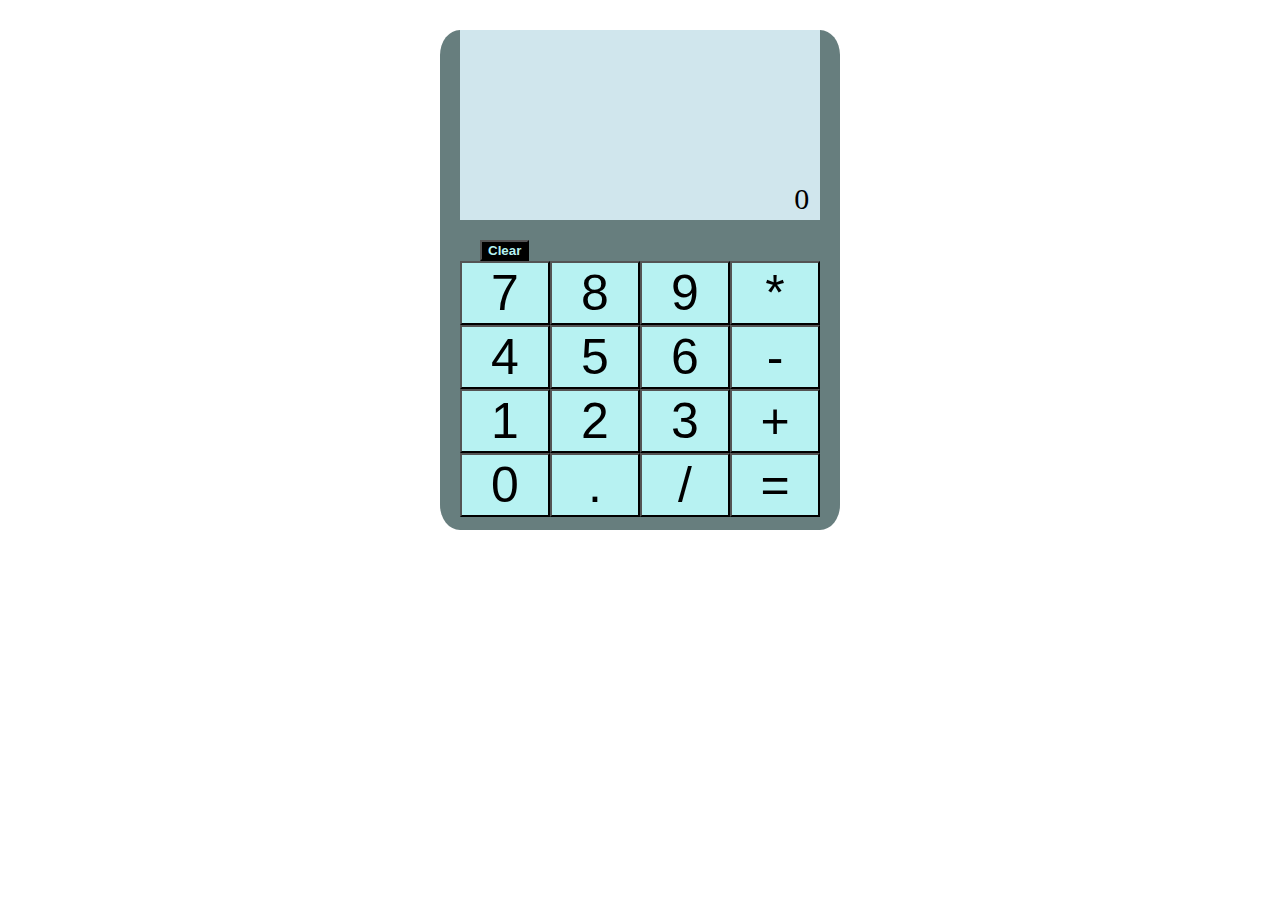
==== calculator/index.html @ 4db0ee7e "Added the calculator project" ====
<!DOCTYPE html>
<html lang="en">
<head>
    <meta charset="UTF-8">
    <meta http-equiv="X-UA-Compatible" content="IE=edge">
    <meta name="viewport" content="width=device-width, initial-scale=1.0">
    <title>Calculator</title>
    <link rel="stylesheet" href="style.css"/>
</head>
<body>
    <main>
        <div id="main-div">
            <div id="screen">
                <p id="display-value">0</p>
            </div>
            <div>
                <button id="clear" onclick="clearDisplay()">Clear</button>
            </div>
            <div id="buttons-div" onclick="display()">
                <button value="7">7</button>
                <button value="8">8</button>
                <button value="9">9</button>
                <button value="*">*</button>
                <button value="4">4</button>
                <button value="5">5</button>
                <button value="6">6</button>
                <button value="-">-</button>
                <button value="1">1</button>
                <button value="2">2</button>
                <button value="3">3</button>
                <button value="+">+</button>
                <button value="0">0</button>
                <button value=".">.</button>
                <button value="/">/</button>
                <button onclick="operate()">=</button>
            </div>
             
        </div>
    </main>
   <script src="index.js"></script> 
</body>
</html>
---- calculator/style.css ----
body{
    margin: 0;
    padding: 0;
    box-sizing: border-box;
}

#main-div{
    height: 500px;
    width: 400px;
    background-color: rgb(103, 126, 126);
    margin: auto;
    border-radius: 5%; 
}

#screen{
    background-color: rgb(208, 230, 237);
    margin: 10px auto 20px;
    height: 190px;
    width: 90%;
    
}

#buttons-div{
    display: grid;
    margin: auto;
    width: 90%;
    grid-template-columns: repeat(4, 1fr);
     
}

#buttons-div button{
    font-size: 50px;
    background-color: rgb(183, 242, 242);
}

#screen p{
    position: relative;
    top: 80%;
    right: 3%;
    text-align: right;
    font-size: 30px;
}
#clear{
    margin-left: 10%;
    background-color: black;
    color: rgb(183, 242, 242);
    font-weight: bold;
    cursor: pointer;
}
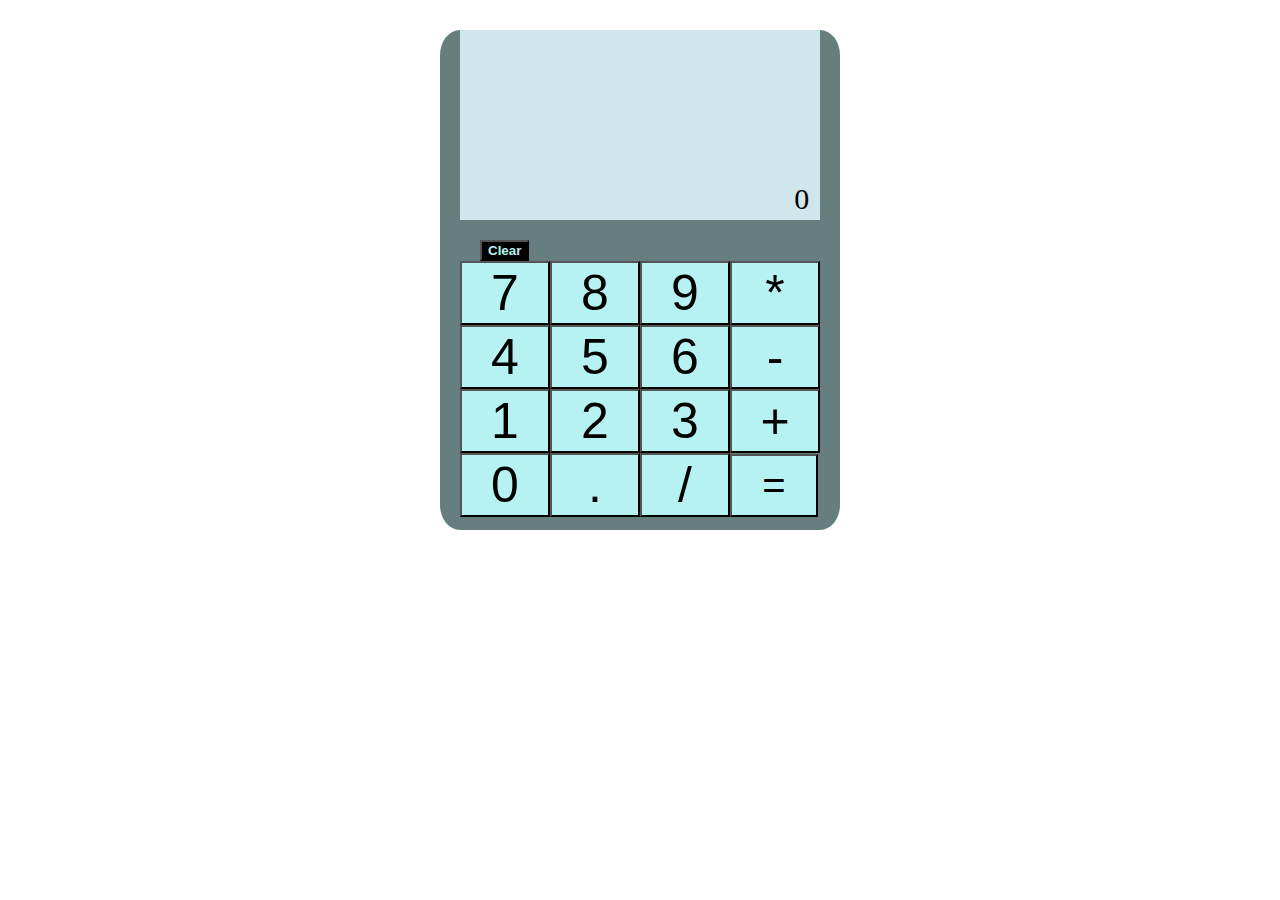
==== commit 00804aa3: "added library project" ====
--- a/calculator/index.html
+++ b/calculator/index.html
@@ -32,8 +32,9 @@
                 <button value="0">0</button>
                 <button value=".">.</button>
                 <button value="/">/</button>
-                <button onclick="operate()">=</button>
+                
             </div>
+            <button id="equal-button" onclick="usegetOperatorPosition()">=</button>
              
         </div>
     </main>
--- a/calculator/style.css
+++ b/calculator/style.css
@@ -24,8 +24,7 @@
     display: grid;
     margin: auto;
     width: 90%;
-    grid-template-columns: repeat(4, 1fr);
-     
+    grid-template-columns: repeat(4, 1fr);  
 }
 
 #buttons-div button{
@@ -46,4 +45,22 @@
     color: rgb(183, 242, 242);
     font-weight: bold;
     cursor: pointer;
+}
+
+#buttons-div{
+    display: grid;
+    margin: auto;
+    width: 90%;
+    grid-template-columns: repeat(4, 1fr);  
+}
+
+#equal-button{
+        background-color: rgb(183, 242, 242);
+        position: relative;  
+        bottom: 12.7%;
+        left: 72.5%;
+        width: 88px;
+        height: 63px;
+        font-size: 40px;
+
 }